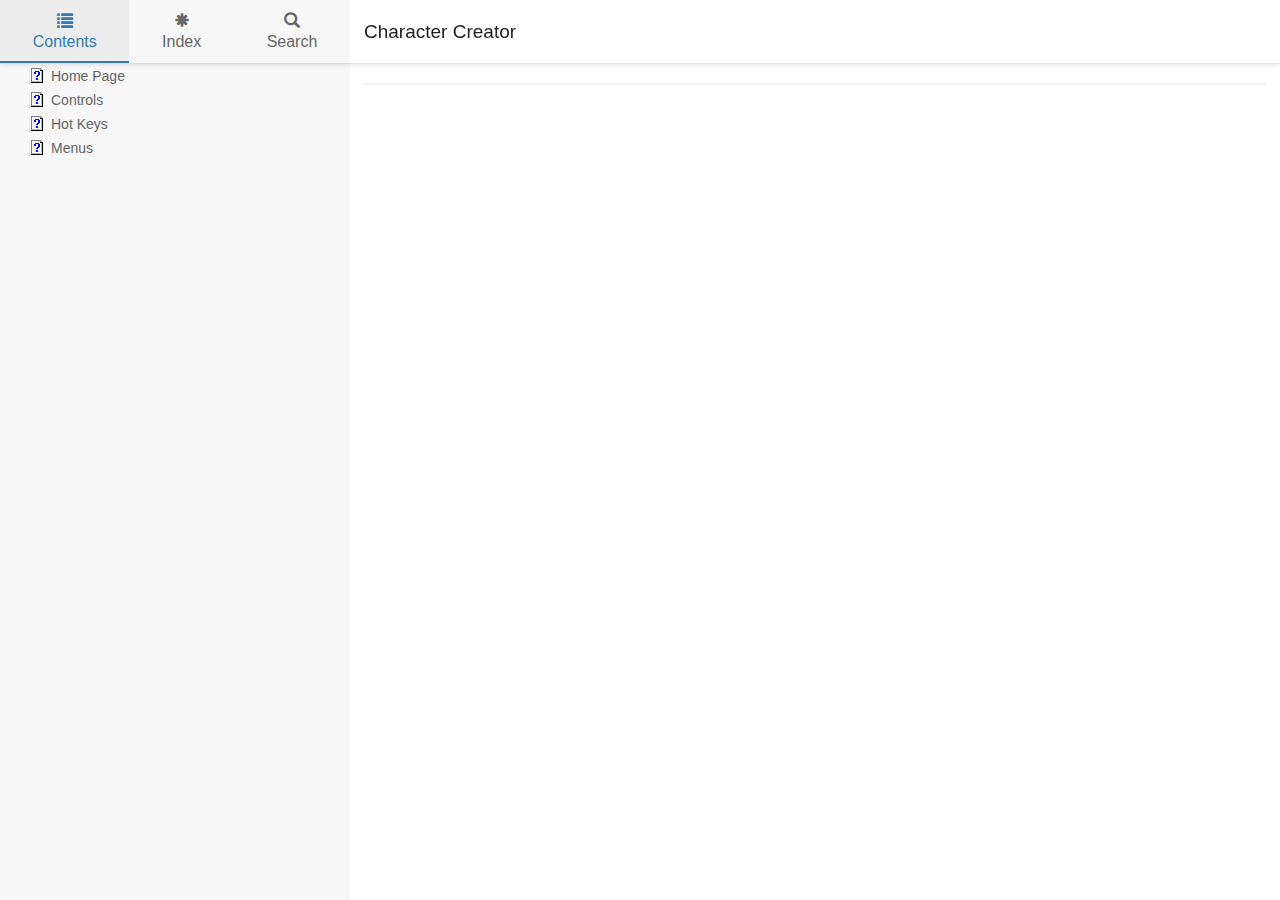
==== index.html @ bc4e4b7e "generated help docs" ====
<!DOCTYPE html>
<html lang="en">

<head>

  <meta charset="utf-8" />
  <meta http-equiv="X-UA-Compatible" content="IE=edge" />
  <meta name="generator" content="HelpNDoc Personal Edition 9.6.0.494">
  <meta name="viewport" content="width=device-width, initial-scale=1" />
  <link rel="icon" href="favicon.ico"/>

  <title></title>
  <meta name="description" content="" /> 
  <meta name="keywords" content="">



  
  

  <!-- Twitter Card data -->
  <meta name="twitter:card" content="summary">
  <meta name="twitter:title" content="">
  <meta name="twitter:description" content="">

  <!-- Open Graph data -->
  <meta property="og:title" content="" />
  <meta property="og:type" content="article" />
  <meta property="og:description" content="" />
  <meta property="og:site_name" content="Character Creator" /> 

  <!-- Bootstrap core CSS -->
  <link href="vendors/bootstrap-3.4.1/css/bootstrap.min.css" rel="stylesheet"/>

  <!-- IE10 viewport hack for Surface/desktop Windows 8 bug -->
  <link href="vendors/bootstrap-3.4.1/css/ie10-viewport-bug-workaround.css" rel="stylesheet"/>

  <!-- HTML5 shim and Respond.js for IE8 support of HTML5 elements and media queries -->
  <!--[if lt IE 9]>
      <script src="vendors/html5shiv-3.7.3/html5shiv.min.js"></script>
      <script src="vendors/respond-1.4.2/respond.min.js"></script>
    <![endif]-->

  <!-- JsTree styles -->
  <link href="vendors/jstree-3.3.10/themes/default/style.min.css" rel="stylesheet"/>

  <!-- Hnd styles -->
  <link href="css/layout.min.css" rel="stylesheet" />
  <link href="css/effects.min.css" rel="stylesheet" />
  <link href="css/theme-light-blue.min.css" rel="stylesheet" />
  <link href="css/print.min.css" rel="stylesheet" media="print" />
  <style type="text/css">nav { width: 350px} @media screen and (min-width:769px) { body.md-nav-expanded div#main { margin-left: 350px} body.md-nav-expanded header { padding-left: 364px} }</style>
  <style type="text/css">.navigation #inline-toc { width: auto !important}</style>

  <!-- Content style -->
  <link href="css/hnd.content.css" rel="stylesheet" />

  



</head>

<body class="md-nav-expanded">



  

  <div id="skip-link">
    <a href="#main-content" class="element-invisible">Skip to main content</a>
  </div>

  <header class="headroom">
    <button class="hnd-toggle btn btn-default">
      <span class="sr-only">Toggle navigation</span>
      <span class="icon-bar"></span><span class="icon-bar"></span><span class="icon-bar"></span>        
    </button>
    <h1>Character Creator</h1>
    
  </header>

  <nav id="panel-left" class="md-nav-expanded">
    <!-- Nav tabs -->
    <ul class="tab-tabs nav nav-tabs" role="tablist">
      <li id="nav-close" role="presentation"> 
        <button class="hnd-toggle btn btn-default" aria-label="close">
          <span class="glyphicon glyphicon-remove" aria-hidden="true"></span>
        </button>
      </li>
      
	  
        <li role="presentation" class="tab active">
            <a href="#contents" id="tab-contents" aria-controls="contents" role="tab" data-toggle="tab">
                <i class="glyphicon glyphicon-list"></i>
                Contents
            </a>
        </li>
      
        <li role="presentation" class="tab">
            <a href="#index" id="tab-index" aria-controls="index" role="tab" data-toggle="tab">
                <i class="glyphicon glyphicon-asterisk"></i>
                Index
            </a>
        </li>
      
        <li role="presentation" class="tab">
            <a href="#search" id="tab-search" aria-controls="search" role="tab" data-toggle="tab">
                <i class="glyphicon glyphicon-search"></i>
                Search
            </a>
        </li>
      
    </ul>  <!-- /Nav tabs -->

    <!-- Tab panes -->
    <div class="tab-content">
	  
      <div role="tabpanel" class="tab-pane active" id="contents">
        <div id="toc" class="tree-container unselectable"
            data-url="_toc.json"
            data-openlvl="1"
        >
            
        </div>
      </div>  <!-- /contents-->
      
      <div role="tabpanel" class="tab-pane" id="index">
        <div id="keywords" class="tree-container unselectable"
            data-url="_keywords.json"
            data-openlvl="1"
        >
            
        </div>
      </div>  <!-- /index-->
      
      <div role="tabpanel" class="tab-pane" id="search">
        <div class="search-content">
          <div class="search-input">
            <form id="search-form">
              <div class="form-group">
                <div class="input-group">
                  <input type="text" class="form-control" id="input-search" name="input-search" placeholder="Search..." aria-label="Search..." />
                  <span class="input-group-btn">
                    <button class="btn btn-default" type="submit" aria-label="Search...">
                      <span class="glyphicon glyphicon-search" aria-hidden="true"></span>
                    </button>
                  </span>
                </div>
              </div>
            </form>
          </div>  <!-- /search-input -->
          <div class="search-result">
            <div id="search-info"></div>
            <div class="tree-container unselectable" id="search-tree"></div>
          </div>  <!-- /search-result -->
        </div>  <!-- /search-content -->
      </div>  <!-- /search-->
      
    </div>  <!-- /Tab panes -->

  </nav>

  <div id="main">

    <article>
        <div id="topic-content" class="container-fluid" 
		  data-hnd-id=""
		  data-hnd-context="0"
		  data-hnd-title=""
		>
            
                <div class="navigation">
                    <ol class="breadcrumb">
                        
                    </ol>
                    <div class="nav-arrows">
                        
                    </div>
                </div> 
            

            <a id="main-content"></a>

            <h2></h2>

            <div class="main-content">
                
            </div>
            
            <div id="topic_footer"><div id="topic_footer_content"></div></div>
        </div>  <!-- /#topic-content -->
    </article>

    <footer></footer>

  </div>  <!-- /#main -->

  <div class="mask" data-toggle="sm-nav-expanded"></div>
  
  <!-- Modal -->
  <div class="modal fade" id="hndModal" tabindex="-1" role="dialog" aria-labelledby="hndModalLabel">
    <div class="modal-dialog" role="document">
      <div class="modal-content">
        <div class="modal-header">
          <button type="button" class="close" data-dismiss="modal" aria-label="Close"><span aria-hidden="true">&times;</span></button>
          <h4 class="modal-title" id="hndModalLabel"></h4>
        </div>
        <div class="modal-body">
        </div>
        <div class="modal-footer">
          <button type="button" class="btn btn-primary modal-btn-close" data-dismiss="modal">Close</button>
        </div>
      </div>
    </div>
  </div>

  <!-- Splitter -->
  <div id="hnd-splitter" style="left: 350px"></div>  

  <!-- Scripts -->
  <script src="vendors/jquery-3.7.1/jquery.min.js"></script>
  <script src="vendors/bootstrap-3.4.1/js/bootstrap.min.js"></script>
  <script src="vendors/bootstrap-3.4.1/js/ie10-viewport-bug-workaround.js"></script>
  <script src="vendors/markjs-8.11.1/jquery.mark.min.js"></script>
  <script src="vendors/uri-1.19.11/uri.min.js"></script>
  <script src="vendors/imageMapResizer-1.0.10/imageMapResizer.min.js"></script>
  <script src="vendors/headroom-0.11.0/headroom.min.js"></script>
  <script src="vendors/jstree-3.3.10/jstree.min.js"></script>  
  <script src="vendors/interactjs-1.9.22/interact.min.js"></script>  

  <!-- HelpNDoc scripts -->
  <script src="js/polyfill.object.min.js"></script>
  <script src="_translations.js"></script>
  <script src="js/hndsd.min.js"></script>
  <script src="js/hndse.min.js"></script>
  <script src="js/app.min.js"></script>

  <!-- Init script -->
  <script src="_topic_init.js"></script>



</body>

</html>
---- vendors/bootstrap-3.4.1/css/ie10-viewport-bug-workaround.css ----
/*!
 * IE10 viewport hack for Surface/desktop Windows 8 bug
 * Copyright 2014-2015 Twitter, Inc.
 * Licensed under MIT (https://github.com/twbs/bootstrap/blob/master/LICENSE)
 */

/*
 * See the Getting Started docs for more information:
 * http://getbootstrap.com/getting-started/#support-ie10-width
 */
@-webkit-viewport { width: device-width; }
@-moz-viewport    { width: device-width; }
@-ms-viewport     { width: device-width; }
@-o-viewport      { width: device-width; }
@viewport         { width: device-width; }
---- vendors/jstree-3.3.10/themes/default/style.min.css ----
.jstree-node,.jstree-children,.jstree-container-ul{display:block;margin:0;padding:0;list-style-type:none;list-style-image:none}.jstree-node{white-space:nowrap}.jstree-anchor{display:inline-block;color:black;white-space:nowrap;padding:0 4px 0 1px;margin:0;vertical-align:top}.jstree-anchor:focus{outline:0}.jstree-anchor,.jstree-anchor:link,.jstree-anchor:visited,.jstree-anchor:hover,.jstree-anchor:active{text-decoration:none;color:inherit}.jstree-icon{display:inline-block;text-decoration:none;margin:0;padding:0;vertical-align:top;text-align:center}.jstree-icon:empty{display:inline-block;text-decoration:none;margin:0;padding:0;vertical-align:top;text-align:center}.jstree-ocl{cursor:pointer}.jstree-leaf>.jstree-ocl{cursor:default}.jstree .jstree-open>.jstree-children{display:block}.jstree .jstree-closed>.jstree-children,.jstree .jstree-leaf>.jstree-children{display:none}.jstree-anchor>.jstree-themeicon{margin-right:2px}.jstree-no-icons .jstree-themeicon,.jstree-anchor>.jstree-themeicon-hidden{display:none}.jstree-hidden,.jstree-node.jstree-hidden{display:none}.jstree-rtl .jstree-anchor{padding:0 1px 0 4px}.jstree-rtl .jstree-anchor>.jstree-themeicon{margin-left:2px;margin-right:0}.jstree-rtl .jstree-node{margin-left:0}.jstree-rtl .jstree-container-ul>.jstree-node{margin-right:0}.jstree-wholerow-ul{position:relative;display:inline-block;min-width:100%}.jstree-wholerow-ul .jstree-leaf>.jstree-ocl{cursor:pointer}.jstree-wholerow-ul .jstree-anchor,.jstree-wholerow-ul .jstree-icon{position:relative}.jstree-wholerow-ul .jstree-wholerow{width:100%;cursor:pointer;position:absolute;left:0;-webkit-user-select:none;-moz-user-select:none;-ms-user-select:none;user-select:none}.jstree-contextmenu .jstree-anchor{-webkit-user-select:none;-webkit-touch-callout:none}.vakata-context{display:none}.vakata-context,.vakata-context ul{margin:0;padding:2px;position:absolute;background:#f5f5f5;border:1px solid #979797;box-shadow:2px 2px 2px #999999}.vakata-context ul{list-style:none;left:100%;margin-top:-2.7em;margin-left:-4px}.vakata-context .vakata-context-right ul{left:auto;right:100%;margin-left:auto;margin-right:-4px}.vakata-context li{list-style:none}.vakata-context li>a{display:block;padding:0 2em 0 2em;text-decoration:none;width:auto;color:black;white-space:nowrap;line-height:2.4em;text-shadow:1px 1px 0 white;border-radius:1px}.vakata-context li>a:hover{position:relative;background-color:#e8eff7;box-shadow:0 0 2px #0a6aa1}.vakata-context li>a.vakata-context-parent{background-image:url("[data-uri]");background-position:right center;background-repeat:no-repeat}.vakata-context li>a:focus{outline:0}.vakata-context .vakata-context-hover>a{position:relative;background-color:#e8eff7;box-shadow:0 0 2px #0a6aa1}.vakata-context .vakata-context-separator>a,.vakata-context .vakata-context-separator>a:hover{background:white;border:0;border-top:1px solid #e2e3e3;height:1px;min-height:1px;max-height:1px;padding:0;margin:0 0 0 2.4em;border-left:1px solid #e0e0e0;text-shadow:0 0 0 transparent;box-shadow:0 0 0 transparent;border-radius:0}.vakata-context .vakata-contextmenu-disabled a,.vakata-context .vakata-contextmenu-disabled a:hover{color:silver;background-color:transparent;border:0;box-shadow:0 0 0}.vakata-context .vakata-contextmenu-disabled>a>i{filter:grayscale(100%)}.vakata-context li>a>i{text-decoration:none;display:inline-block;width:2.4em;height:2.4em;background:transparent;margin:0 0 0 -2em;vertical-align:top;text-align:center;line-height:2.4em}.vakata-context li>a>i:empty{width:2.4em;line-height:2.4em}.vakata-context li>a .vakata-contextmenu-sep{display:inline-block;width:1px;height:2.4em;background:white;margin:0 .5em 0 0;border-left:1px solid #e2e3e3}.vakata-context .vakata-contextmenu-shortcut{font-size:.8em;color:silver;opacity:.5;display:none}.vakata-context-rtl ul{left:auto;right:100%;margin-left:auto;margin-right:-4px}.vakata-context-rtl li>a.vakata-context-parent{background-image:url("[data-uri]");background-position:left center;background-repeat:no-repeat}.vakata-context-rtl .vakata-context-separator>a{margin:0 2.4em 0 0;border-left:0;border-right:1px solid #e2e3e3}.vakata-context-rtl .vakata-context-left ul{right:auto;left:100%;margin-left:-4px;margin-right:auto}.vakata-context-rtl li>a>i{margin:0 -2em 0 0}.vakata-context-rtl li>a .vakata-contextmenu-sep{margin:0 0 0 .5em;border-left-color:white;background:#e2e3e3}#jstree-marker{position:absolute;top:0;left:0;margin:-5px 0 0 0;padding:0;border-right:0;border-top:5px solid transparent;border-bottom:5px solid transparent;border-left:5px solid;width:0;height:0;font-size:0;line-height:0}#jstree-dnd{line-height:16px;margin:0;padding:4px}#jstree-dnd .jstree-icon,#jstree-dnd .jstree-copy{display:inline-block;text-decoration:none;margin:0 2px 0 0;padding:0;width:16px;height:16px}#jstree-dnd .jstree-ok{background:green}#jstree-dnd .jstree-er{background:red}#jstree-dnd .jstree-copy{margin:0 2px 0 2px}.jstree-default .jstree-node,.jstree-default .jstree-icon{background-repeat:no-repeat;background-color:transparent}.jstree-default .jstree-anchor,.jstree-default .jstree-animated,.jstree-default .jstree-wholerow{transition:background-color .15s,box-shadow .15s}.jstree-default .jstree-hovered{background:#e7f4f9;border-radius:2px;box-shadow:inset 0 0 1px #cccccc}.jstree-default .jstree-context{background:#e7f4f9;border-radius:2px;box-shadow:inset 0 0 1px #cccccc}.jstree-default .jstree-clicked{background:#beebff;border-radius:2px;box-shadow:inset 0 0 1px #999999}.jstree-default .jstree-no-icons .jstree-anchor>.jstree-themeicon{display:none}.jstree-default .jstree-disabled{background:transparent;color:#666666}.jstree-default .jstree-disabled.jstree-hovered{background:transparent;box-shadow:none}.jstree-default .jstree-disabled.jstree-clicked{background:#efefef}.jstree-default .jstree-disabled>.jstree-icon{opacity:.8;filter:url("data:image/svg+xml;utf8,<svg xmlns=\'http://www.w3.org/2000/svg\'><filter id=\'jstree-grayscale\'><feColorMatrix type=\'matrix\' values=\'0.3333 0.3333 0.3333 0 0 0.3333 0.3333 0.3333 0 0 0.3333 0.3333 0.3333 0 0 0 0 0 1 0\'/></filter></svg>#jstree-grayscale");filter:gray;-webkit-filter:grayscale(100%)}.jstree-default .jstree-search{font-style:italic;color:#8b0000;font-weight:bold}.jstree-default .jstree-no-checkboxes .jstree-checkbox{display:none !important}.jstree-default.jstree-checkbox-no-clicked .jstree-clicked{background:transparent;box-shadow:none}.jstree-default.jstree-checkbox-no-clicked .jstree-clicked.jstree-hovered{background:#e7f4f9}.jstree-default.jstree-checkbox-no-clicked>.jstree-wholerow-ul .jstree-wholerow-clicked{background:transparent}.jstree-default.jstree-checkbox-no-clicked>.jstree-wholerow-ul .jstree-wholerow-clicked.jstree-wholerow-hovered{background:#e7f4f9}.jstree-default>.jstree-striped{min-width:100%;display:inline-block;background:url("[data-uri]") left top repeat}.jstree-default>.jstree-wholerow-ul .jstree-hovered,.jstree-default>.jstree-wholerow-ul .jstree-clicked{background:transparent;box-shadow:none;border-radius:0}.jstree-default .jstree-wholerow{-moz-box-sizing:border-box;-webkit-box-sizing:border-box;box-sizing:border-box}.jstree-default .jstree-wholerow-hovered{background:#e7f4f9}.jstree-default .jstree-wholerow-clicked{background:#beebff;background:-webkit-linear-gradient(top, #beebff 0, #a8e4ff 100%);background:linear-gradient(to bottom, #beebff 0, #a8e4ff 100%)}.jstree-default .jstree-node{min-height:24px;line-height:24px;margin-left:24px;min-width:24px}.jstree-default .jstree-anchor{line-height:24px;height:24px}.jstree-default .jstree-icon{width:24px;height:24px;line-height:24px}.jstree-default .jstree-icon:empty{width:24px;height:24px;line-height:24px}.jstree-default.jstree-rtl .jstree-node{margin-right:24px}.jstree-default .jstree-wholerow{height:24px}.jstree-default .jstree-node,.jstree-default .jstree-icon{background-image:url("32px.png")}.jstree-default .jstree-node{background-position:-292px -4px;background-repeat:repeat-y}.jstree-default .jstree-last{background:transparent}.jstree-default .jstree-open>.jstree-ocl{background-position:-132px -4px}.jstree-default .jstree-closed>.jstree-ocl{background-position:-100px -4px}.jstree-default .jstree-leaf>.jstree-ocl{background-position:-68px -4px}.jstree-default .jstree-themeicon{background-position:-260px -4px}.jstree-default>.jstree-no-dots .jstree-node,.jstree-default>.jstree-no-dots .jstree-leaf>.jstree-ocl{background:transparent}.jstree-default>.jstree-no-dots .jstree-open>.jstree-ocl{background-position:-36px -4px}.jstree-default>.jstree-no-dots .jstree-closed>.jstree-ocl{background-position:-4px -4px}.jstree-default .jstree-disabled{background:transparent}.jstree-default .jstree-disabled.jstree-hovered{background:transparent}.jstree-default .jstree-disabled.jstree-clicked{background:#efefef}.jstree-default .jstree-checkbox{background-position:-164px -4px}.jstree-default .jstree-checkbox:hover{background-position:-164px -36px}.jstree-default.jstree-checkbox-selection .jstree-clicked>.jstree-checkbox,.jstree-default .jstree-checked>.jstree-checkbox{background-position:-228px -4px}.jstree-default.jstree-checkbox-selection .jstree-clicked>.jstree-checkbox:hover,.jstree-default .jstree-checked>.jstree-checkbox:hover{background-position:-228px -36px}.jstree-default .jstree-anchor>.jstree-undetermined{background-position:-196px -4px}.jstree-default .jstree-anchor>.jstree-undetermined:hover{background-position:-196px -36px}.jstree-default .jstree-checkbox-disabled{opacity:.8;filter:url("data:image/svg+xml;utf8,<svg xmlns=\'http://www.w3.org/2000/svg\'><filter id=\'jstree-grayscale\'><feColorMatrix type=\'matrix\' values=\'0.3333 0.3333 0.3333 0 0 0.3333 0.3333 0.3333 0 0 0.3333 0.3333 0.3333 0 0 0 0 0 1 0\'/></filter></svg>#jstree-grayscale");filter:gray;-webkit-filter:grayscale(100%)}.jstree-default>.jstree-striped{background-size:auto 48px}.jstree-default.jstree-rtl .jstree-node{background-image:url("[data-uri]");background-position:100% 1px;background-repeat:repeat-y}.jstree-default.jstree-rtl .jstree-last{background:transparent}.jstree-default.jstree-rtl .jstree-open>.jstree-ocl{background-position:-132px -36px}.jstree-default.jstree-rtl .jstree-closed>.jstree-ocl{background-position:-100px -36px}.jstree-default.jstree-rtl .jstree-leaf>.jstree-ocl{background-position:-68px -36px}.jstree-default.jstree-rtl>.jstree-no-dots .jstree-node,.jstree-default.jstree-rtl>.jstree-no-dots .jstree-leaf>.jstree-ocl{background:transparent}.jstree-default.jstree-rtl>.jstree-no-dots .jstree-open>.jstree-ocl{background-position:-36px -36px}.jstree-default.jstree-rtl>.jstree-no-dots .jstree-closed>.jstree-ocl{background-position:-4px -36px}.jstree-default .jstree-themeicon-custom{background-color:transparent;background-image:none;background-position:0 0}.jstree-default>.jstree-container-ul .jstree-loading>.jstree-ocl{background:url("throbber.gif") center center no-repeat}.jstree-default .jstree-file{background:url("32px.png") -100px -68px no-repeat}.jstree-default .jstree-folder{background:url("32px.png") -260px -4px no-repeat}.jstree-default>.jstree-container-ul>.jstree-node{margin-left:0;margin-right:0}#jstree-dnd.jstree-default{line-height:24px;padding:0 4px}#jstree-dnd.jstree-default .jstree-ok,#jstree-dnd.jstree-default .jstree-er{background-image:url("32px.png");background-repeat:no-repeat;background-color:transparent}#jstree-dnd.jstree-default i{background:transparent;width:24px;height:24px;line-height:24px}#jstree-dnd.jstree-default .jstree-ok{background-position:-4px -68px}#jstree-dnd.jstree-default .jstree-er{background-position:-36px -68px}.jstree-default .jstree-ellipsis{overflow:hidden}.jstree-default .jstree-ellipsis .jstree-anchor{width:calc(100% - 29px);text-overflow:ellipsis;overflow:hidden}.jstree-default.jstree-rtl .jstree-node{background-image:url("[data-uri]")}.jstree-default.jstree-rtl .jstree-last{background:transparent}.jstree-default-small .jstree-node{min-height:18px;line-height:18px;margin-left:18px;min-width:18px}.jstree-default-small .jstree-anchor{line-height:18px;height:18px}.jstree-default-small .jstree-icon{width:18px;height:18px;line-height:18px}.jstree-default-small .jstree-icon:empty{width:18px;height:18px;line-height:18px}.jstree-default-small.jstree-rtl .jstree-node{margin-right:18px}.jstree-default-small .jstree-wholerow{height:18px}.jstree-default-small .jstree-node,.jstree-default-small .jstree-icon{background-image:url("32px.png")}.jstree-default-small .jstree-node{background-position:-295px -7px;background-repeat:repeat-y}.jstree-default-small .jstree-last{background:transparent}.jstree-default-small .jstree-open>.jstree-ocl{background-position:-135px -7px}.jstree-default-small .jstree-closed>.jstree-ocl{background-position:-103px -7px}.jstree-default-small .jstree-leaf>.jstree-ocl{background-position:-71px -7px}.jstree-default-small .jstree-themeicon{background-position:-263px -7px}.jstree-default-small>.jstree-no-dots .jstree-node,.jstree-default-small>.jstree-no-dots .jstree-leaf>.jstree-ocl{background:transparent}.jstree-default-small>.jstree-no-dots .jstree-open>.jstree-ocl{background-position:-39px -7px}.jstree-default-small>.jstree-no-dots .jstree-closed>.jstree-ocl{background-position:-7px -7px}.jstree-default-small .jstree-disabled{background:transparent}.jstree-default-small .jstree-disabled.jstree-hovered{background:transparent}.jstree-default-small .jstree-disabled.jstree-clicked{background:#efefef}.jstree-default-small .jstree-checkbox{background-position:-167px -7px}.jstree-default-small .jstree-checkbox:hover{background-position:-167px -39px}.jstree-default-small.jstree-checkbox-selection .jstree-clicked>.jstree-checkbox,.jstree-default-small .jstree-checked>.jstree-checkbox{background-position:-231px -7px}.jstree-default-small.jstree-checkbox-selection .jstree-clicked>.jstree-checkbox:hover,.jstree-default-small .jstree-checked>.jstree-checkbox:hover{background-position:-231px -39px}.jstree-default-small .jstree-anchor>.jstree-undetermined{background-position:-199px -7px}.jstree-default-small .jstree-anchor>.jstree-undetermined:hover{background-position:-199px -39px}.jstree-default-small .jstree-checkbox-disabled{opacity:.8;filter:url("data:image/svg+xml;utf8,<svg xmlns=\'http://www.w3.org/2000/svg\'><filter id=\'jstree-grayscale\'><feColorMatrix type=\'matrix\' values=\'0.3333 0.3333 0.3333 0 0 0.3333 0.3333 0.3333 0 0 0.3333 0.3333 0.3333 0 0 0 0 0 1 0\'/></filter></svg>#jstree-grayscale");filter:gray;-webkit-filter:grayscale(100%)}.jstree-default-small>.jstree-striped{background-size:auto 36px}.jstree-default-small.jstree-rtl .jstree-node{background-image:url("[data-uri]");background-position:100% 1px;background-repeat:repeat-y}.jstree-default-small.jstree-rtl .jstree-last{background:transparent}.jstree-default-small.jstree-rtl .jstree-open>.jstree-ocl{background-position:-135px -39px}.jstree-default-small.jstree-rtl .jstree-closed>.jstree-ocl{background-position:-103px -39px}.jstree-default-small.jstree-rtl .jstree-leaf>.jstree-ocl{background-position:-71px -39px}.jstree-default-small.jstree-rtl>.jstree-no-dots .jstree-node,.jstree-default-small.jstree-rtl>.jstree-no-dots .jstree-leaf>.jstree-ocl{background:transparent}.jstree-default-small.jstree-rtl>.jstree-no-dots .jstree-open>.jstree-ocl{background-position:-39px -39px}.jstree-default-small.jstree-rtl>.jstree-no-dots .jstree-closed>.jstree-ocl{background-position:-7px -39px}.jstree-default-small .jstree-themeicon-custom{background-color:transparent;background-image:none;background-position:0 0}.jstree-default-small>.jstree-container-ul .jstree-loading>.jstree-ocl{background:url("throbber.gif") center center no-repeat}.jstree-default-small .jstree-file{background:url("32px.png") -103px -71px no-repeat}.jstree-default-small .jstree-folder{background:url("32px.png") -263px -7px no-repeat}.jstree-default-small>.jstree-container-ul>.jstree-node{margin-left:0;margin-right:0}#jstree-dnd.jstree-default-small{line-height:18px;padding:0 4px}#jstree-dnd.jstree-default-small .jstree-ok,#jstree-dnd.jstree-default-small .jstree-er{background-image:url("32px.png");background-repeat:no-repeat;background-color:transparent}#jstree-dnd.jstree-default-small i{background:transparent;width:18px;height:18px;line-height:18px}#jstree-dnd.jstree-default-small .jstree-ok{background-position:-7px -71px}#jstree-dnd.jstree-default-small .jstree-er{background-position:-39px -71px}.jstree-default-small .jstree-ellipsis{overflow:hidden}.jstree-default-small .jstree-ellipsis .jstree-anchor{width:calc(100% - 23px);text-overflow:ellipsis;overflow:hidden}.jstree-default-small.jstree-rtl .jstree-node{background-image:url("[data-uri]")}.jstree-default-small.jstree-rtl .jstree-last{background:transparent}.jstree-default-large .jstree-node{min-height:32px;line-height:32px;margin-left:32px;min-width:32px}.jstree-default-large .jstree-anchor{line-height:32px;height:32px}.jstree-default-large .jstree-icon{width:32px;height:32px;line-height:32px}.jstree-default-large .jstree-icon:empty{width:32px;height:32px;line-height:32px}.jstree-default-large.jstree-rtl .jstree-node{margin-right:32px}.jstree-default-large .jstree-wholerow{height:32px}.jstree-default-large .jstree-node,.jstree-default-large .jstree-icon{background-image:url("32px.png")}.jstree-default-large .jstree-node{background-position:-288px 0;background-repeat:repeat-y}.jstree-default-large .jstree-last{background:transparent}.jstree-default-large .jstree-open>.jstree-ocl{background-position:-128px 0}.jstree-default-large .jstree-closed>.jstree-ocl{background-position:-96px 0}.jstree-default-large .jstree-leaf>.jstree-ocl{background-position:-64px 0}.jstree-default-large .jstree-themeicon{background-position:-256px 0}.jstree-default-large>.jstree-no-dots .jstree-node,.jstree-default-large>.jstree-no-dots .jstree-leaf>.jstree-ocl{background:transparent}.jstree-default-large>.jstree-no-dots .jstree-open>.jstree-ocl{background-position:-32px 0}.jstree-default-large>.jstree-no-dots .jstree-closed>.jstree-ocl{background-position:0 0}.jstree-default-large .jstree-disabled{background:transparent}.jstree-default-large .jstree-disabled.jstree-hovered{background:transparent}.jstree-default-large .jstree-disabled.jstree-clicked{background:#efefef}.jstree-default-large .jstree-checkbox{background-position:-160px 0}.jstree-default-large .jstree-checkbox:hover{background-position:-160px -32px}.jstree-default-large.jstree-checkbox-selection .jstree-clicked>.jstree-checkbox,.jstree-default-large .jstree-checked>.jstree-checkbox{background-position:-224px 0}.jstree-default-large.jstree-checkbox-selection .jstree-clicked>.jstree-checkbox:hover,.jstree-default-large .jstree-checked>.jstree-checkbox:hover{background-position:-224px -32px}.jstree-default-large .jstree-anchor>.jstree-undetermined{background-position:-192px 0}.jstree-default-large .jstree-anchor>.jstree-undetermined:hover{background-position:-192px -32px}.jstree-default-large .jstree-checkbox-disabled{opacity:.8;filter:url("data:image/svg+xml;utf8,<svg xmlns=\'http://www.w3.org/2000/svg\'><filter id=\'jstree-grayscale\'><feColorMatrix type=\'matrix\' values=\'0.3333 0.3333 0.3333 0 0 0.3333 0.3333 0.3333 0 0 0.3333 0.3333 0.3333 0 0 0 0 0 1 0\'/></filter></svg>#jstree-grayscale");filter:gray;-webkit-filter:grayscale(100%)}.jstree-default-large>.jstree-striped{background-size:auto 64px}.jstree-default-large.jstree-rtl .jstree-node{background-image:url("[data-uri]");background-position:100% 1px;background-repeat:repeat-y}.jstree-default-large.jstree-rtl .jstree-last{background:transparent}.jstree-default-large.jstree-rtl .jstree-open>.jstree-ocl{background-position:-128px -32px}.jstree-default-large.jstree-rtl .jstree-closed>.jstree-ocl{background-position:-96px -32px}.jstree-default-large.jstree-rtl .jstree-leaf>.jstree-ocl{background-position:-64px -32px}.jstree-default-large.jstree-rtl>.jstree-no-dots .jstree-node,.jstree-default-large.jstree-rtl>.jstree-no-dots .jstree-leaf>.jstree-ocl{background:transparent}.jstree-default-large.jstree-rtl>.jstree-no-dots .jstree-open>.jstree-ocl{background-position:-32px -32px}.jstree-default-large.jstree-rtl>.jstree-no-dots .jstree-closed>.jstree-ocl{background-position:0 -32px}.jstree-default-large .jstree-themeicon-custom{background-color:transparent;background-image:none;background-position:0 0}.jstree-default-large>.jstree-container-ul .jstree-loading>.jstree-ocl{background:url("throbber.gif") center center no-repeat}.jstree-default-large .jstree-file{background:url("32px.png") -96px -64px no-repeat}.jstree-default-large .jstree-folder{background:url("32px.png") -256px 0 no-repeat}.jstree-default-large>.jstree-container-ul>.jstree-node{margin-left:0;margin-right:0}#jstree-dnd.jstree-default-large{line-height:32px;padding:0 4px}#jstree-dnd.jstree-default-large .jstree-ok,#jstree-dnd.jstree-default-large .jstree-er{background-image:url("32px.png");background-repeat:no-repeat;background-color:transparent}#jstree-dnd.jstree-default-large i{background:transparent;width:32px;height:32px;line-height:32px}#jstree-dnd.jstree-default-large .jstree-ok{background-position:0 -64px}#jstree-dnd.jstree-default-large .jstree-er{background-position:-32px -64px}.jstree-default-large .jstree-ellipsis{overflow:hidden}.jstree-default-large .jstree-ellipsis .jstree-anchor{width:calc(100% - 37px);text-overflow:ellipsis;overflow:hidden}.jstree-default-large.jstree-rtl .jstree-node{background-image:url("[data-uri]")}.jstree-default-large.jstree-rtl .jstree-last{background:transparent}@media (max-width:768px){#jstree-dnd.jstree-dnd-responsive{line-height:40px;font-weight:bold;font-size:1.1em;text-shadow:1px 1px white}#jstree-dnd.jstree-dnd-responsive>i{background:transparent;width:40px;height:40px}#jstree-dnd.jstree-dnd-responsive>.jstree-ok{background-image:url("40px.png");background-position:0 -200px;background-size:120px 240px}#jstree-dnd.jstree-dnd-responsive>.jstree-er{background-image:url("40px.png");background-position:-40px -200px;background-size:120px 240px}#jstree-marker.jstree-dnd-responsive{border-left-width:10px;border-top-width:10px;border-bottom-width:10px;margin-top:-10px}}@media (max-width:768px){.jstree-default-responsive .jstree-icon{background-image:url("40px.png")}.jstree-default-responsive .jstree-node,.jstree-default-responsive .jstree-leaf>.jstree-ocl{background:transparent}.jstree-default-responsive .jstree-node{min-height:40px;line-height:40px;margin-left:40px;min-width:40px;white-space:nowrap}.jstree-default-responsive .jstree-anchor{line-height:40px;height:40px}.jstree-default-responsive .jstree-icon,.jstree-default-responsive .jstree-icon:empty{width:40px;height:40px;line-height:40px}.jstree-default-responsive>.jstree-container-ul>.jstree-node{margin-left:0}.jstree-default-responsive.jstree-rtl .jstree-node{margin-left:0;margin-right:40px;background:transparent}.jstree-default-responsive.jstree-rtl .jstree-container-ul>.jstree-node{margin-right:0}.jstree-default-responsive .jstree-ocl,.jstree-default-responsive .jstree-themeicon,.jstree-default-responsive .jstree-checkbox{background-size:120px 240px}.jstree-default-responsive .jstree-leaf>.jstree-ocl,.jstree-default-responsive.jstree-rtl .jstree-leaf>.jstree-ocl{background:transparent}.jstree-default-responsive .jstree-open>.jstree-ocl{background-position:0 0 !important}.jstree-default-responsive .jstree-closed>.jstree-ocl{background-position:0 -40px !important}.jstree-default-responsive.jstree-rtl .jstree-closed>.jstree-ocl{background-position:-40px 0 !important}.jstree-default-responsive .jstree-themeicon{background-position:-40px -40px}.jstree-default-responsive .jstree-checkbox,.jstree-default-responsive .jstree-checkbox:hover{background-position:-40px -80px}.jstree-default-responsive.jstree-checkbox-selection .jstree-clicked>.jstree-checkbox,.jstree-default-responsive.jstree-checkbox-selection .jstree-clicked>.jstree-checkbox:hover,.jstree-default-responsive .jstree-checked>.jstree-checkbox,.jstree-default-responsive .jstree-checked>.jstree-checkbox:hover{background-position:0 -80px}.jstree-default-responsive .jstree-anchor>.jstree-undetermined,.jstree-default-responsive .jstree-anchor>.jstree-undetermined:hover{background-position:0 -120px}.jstree-default-responsive .jstree-anchor{font-weight:bold;font-size:1.1em;text-shadow:1px 1px white}.jstree-default-responsive>.jstree-striped{background:transparent}.jstree-default-responsive .jstree-wholerow{border-top:1px solid rgba(255,255,255,0.7);border-bottom:1px solid rgba(64,64,64,0.2);background:#ebebeb;height:40px}.jstree-default-responsive .jstree-wholerow-hovered{background:#e7f4f9}.jstree-default-responsive .jstree-wholerow-clicked{background:#beebff}.jstree-default-responsive .jstree-children .jstree-last>.jstree-wholerow{box-shadow:inset 0 -6px 3px -5px #666666}.jstree-default-responsive .jstree-children .jstree-open>.jstree-wholerow{box-shadow:inset 0 6px 3px -5px #666666;border-top:0}.jstree-default-responsive .jstree-children .jstree-open+.jstree-open{box-shadow:none}.jstree-default-responsive .jstree-node,.jstree-default-responsive .jstree-icon,.jstree-default-responsive .jstree-node>.jstree-ocl,.jstree-default-responsive .jstree-themeicon,.jstree-default-responsive .jstree-checkbox{background-image:url("40px.png");background-size:120px 240px}.jstree-default-responsive .jstree-node{background-position:-80px 0;background-repeat:repeat-y}.jstree-default-responsive .jstree-last{background:transparent}.jstree-default-responsive .jstree-leaf>.jstree-ocl{background-position:-40px -120px}.jstree-default-responsive .jstree-last>.jstree-ocl{background-position:-40px -160px}.jstree-default-responsive .jstree-themeicon-custom{background-color:transparent;background-image:none;background-position:0 0}.jstree-default-responsive .jstree-file{background:url("40px.png") 0 -160px no-repeat;background-size:120px 240px}.jstree-default-responsive .jstree-folder{background:url("40px.png") -40px -40px no-repeat;background-size:120px 240px}.jstree-default-responsive>.jstree-container-ul>.jstree-node{margin-left:0;margin-right:0}}
---- css/layout.min.css ----
/*!
 * HelpNDoc HTML template
 * Copyright (C) IBE Software - All rights reserved.
 * Can only be used in documentation generated by HelpNDoc: http://www.helpndoc.com
 */.unselectable{-moz-user-select:-moz-none;-khtml-user-select:none;-webkit-user-select:none;-ms-user-select:none;user-select:none}.element-invisible{position:absolute !important;clip:rect(1px, 1px, 1px, 1px);overflow:hidden;height:1px}body{background-color:#fff}@media screen and (max-width: 768px){body.sm-nav-expanded{overflow:hidden}}@media screen and (max-width: 768px){body.sm-nav-expanded nav{left:0;opacity:1}}@media screen and (max-width: 768px){body.sm-nav-expanded .mask{visibility:visible;opacity:0.5}}@media screen and (max-width: 768px){body.sm-nav-expanded .header-up nav{margin-top:0}}@media screen and (min-width: 769px){body.md-nav-expanded div#main{margin-left:350px}}@media screen and (min-width: 769px){body.md-nav-expanded header{padding-left:364px}}@media screen and (min-width: 769px){body.md-nav-expanded nav{left:0;opacity:1}}a{color:#337ab7;text-decoration:none}a:focus,a:hover{color:#285f8f;text-decoration:underline}header{background-color:#fff;border-bottom:1px solid #d9d9d9;box-shadow:0 1px 5px rgba(0,0,0,0.1);padding:10px 14px;position:fixed;top:0;left:0;right:0;height:64px;min-height:64px;z-index:2;display:flex;flex-wrap:nowrap;align-content:flex-start;align-items:center}@media screen and (max-width: 768px){header.slideUp.headroom--not-bottom{box-shadow:none;top:-64px}}header .hnd-toggle{background-color:transparent;border-color:transparent;margin-right:10px;padding:9px}@media screen and (min-width: 769px){header .hnd-toggle{display:none}}header .hnd-toggle .icon-bar{background-color:#666;display:block;width:22px;height:2px;border-radius:1px}header .hnd-toggle .icon-bar+.icon-bar{margin-top:4px}header h1{margin:0;flex-grow:1;font-size:19px;font-weight:500;line-height:normal;overflow:hidden;text-overflow:ellipsis;white-space:nowrap}header .logo{margin-left:10px;max-height:44px}nav{background-color:#f7f7f7;border:0;opacity:0;position:fixed;top:0;left:-350px;bottom:0;width:350px;z-index:3;overflow:hidden;display:flex;flex-direction:column;flex-wrap:nowrap}@media screen and (max-width: 768px){nav{box-shadow:1px 0 5px rgba(0,0,0,0.1);left:-90%;width:90% !important;margin-top:0;z-index:5}}nav .tab-tabs{border-bottom:1px solid #d9d9d9;box-shadow:0 1px 5px rgba(0,0,0,0.1);display:flex;justify-content:space-around;align-items:stretch;height:64px;min-height:64px;margin:0;padding:0}nav .tab-tabs .hnd-toggle{background-color:#eaeaea;margin:0 16px 0 14px;padding:6px 13px}nav .tab-tabs .hnd-toggle:hover{background-color:#f7f7f7}@media screen and (min-width: 769px){nav .tab-tabs .hnd-toggle{display:none}}nav .tab-tabs li{font-size:16px;height:100%;list-style:none;overflow:hidden;position:relative;text-align:center;float:none;margin-bottom:0}nav .tab-tabs li a{min-height:100%;display:flex;flex-direction:column;justify-content:center;align-items:center;align-content:stretch;text-overflow:ellipsis;cursor:pointer !important;border:0 !important;border-color:transparent !important;border-radius:0 !important;margin:0 !important;padding:0 !important;line-height:initial !important}nav .tab-tabs li .glyphicon{margin-bottom:5px}nav .tab-tabs li#nav-close{align-self:center;height:auto;min-width:70px}@media screen and (min-width: 769px){nav .tab-tabs li#nav-close{min-width:0}}nav .tab-tabs li+li{flex-grow:1}nav .tab-tabs>li>a,nav .tab-tabs>li.active>a,nav .tab-tabs>li.active>a:focus,nav .tab-tabs>li.active>a:hover{color:#666}nav .tab-tabs>li.active>a{background-color:#ddd;color:#337ab7}nav .tab-tabs>li>a:focus,nav .tab-tabs>li>a:hover,nav .tab-tabs>li.active>a:focus,nav .tab-tabs>li.active>a:hover{background-color:#eaeaea;color:#337ab7}nav .tab-tabs>li.tab::after{content:"";background:#337ab7;height:2px;position:absolute;width:100%;left:0;bottom:0;transform:scale(0)}nav .tab-tabs>li.tab.active::after,nav .tab-tabs>li.tab:hover::after{transform:scale(1)}nav .tab-tabs>li.active>a{background-color:#f2f2f2}nav .tab-content{flex-grow:1;overflow:auto}nav .search-input{margin:7px}@media screen and (max-width: 768px){nav .search-input #input-search{font-size:16px}}nav #search-info{border-left:2px solid #ddd;display:none;margin:7px;padding:5px}@media screen and (max-width: 768px){nav #search-info{font-size:16px}}#hnd-splitter{background-color:transparent;position:fixed;top:0;left:-100px;width:8px;height:100%;touch-action:none;user-select:none;z-index:10}#hnd-splitter:hover{background-color:#ddd}@media screen and (max-width: 768px){#hnd-splitter{display:none}}.mask{background-color:#000;visibility:hidden;opacity:0;position:fixed;top:0;left:0;right:0;bottom:0;z-index:4}div#main{margin:64px 0 0 0;z-index:1}div#main>article{padding:14px}div#main>article mark{background-color:#ffff7b;padding:0}div#main>article .navigation{align-items:center;border-bottom:2px solid #f2f2f2;display:flex;margin-bottom:20px}div#main>article .navigation:empty{border:0}div#main>article .navigation .breadcrumb{background-color:transparent;border-radius:0;flex-grow:1;margin-bottom:0;padding:0 0 5px 0}div#main>article .navigation .breadcrumb>li::after{padding:0 5px;color:#d9d9d9;content:"/"}div#main>article .navigation .breadcrumb>li+li::before{content:none;padding:0}div#main>article .navigation .nav-arrows{flex-shrink:0;margin-bottom:4px}div#main>article .navigation .nav-arrows a,div#main>article .navigation .nav-arrows button{border:0;background-color:transparent;color:#333}div#main>article .navigation .nav-arrows a:hover,div#main>article .navigation .nav-arrows a:focus:hover,div#main>article .navigation .nav-arrows button:hover,div#main>article .navigation .nav-arrows button:focus:hover{color:#337ab7}div#main>article .navigation .nav-arrows #inline-toc{max-width:80vw}div#main>article .navigation .nav-arrows #inline-toc ul{padding-left:35px}div#main>article .navigation .nav-arrows #inline-toc ul li{list-style:square}div#main>article #topic_footer{margin-top:14px}#topic-content{padding:0}#topic-content table{border-collapse:separate}#topic-content img{max-width:100%;height:auto;vertical-align:baseline}.jstree .jstree-anchor{text-shadow:inherit}.jstree .jstree-node .jstree-clicked{background:#ddd;border-color:#aaa}.jstree .jstree-node .jstree-hovered{background:#eaeaea;border-color:#b7b7b7}.jstree .jstree-node.jstree-closed>.jstree-icon.jstree-ocl,.jstree .jstree-node.jstree-open>.jstree-icon.jstree-ocl{background-color:transparent;background-image:none;background-position:0 0}.jstree .jstree-node.jstree-closed>.jstree-icon.jstree-ocl:before,.jstree .jstree-node.jstree-open>.jstree-icon.jstree-ocl:before{content:"\e250";color:#666;font-family:'Glyphicons Halflings';font-style:normal;font-size:10px}@media screen and (max-width: 768px){.jstree .jstree-node.jstree-closed>.jstree-icon.jstree-ocl:before,.jstree .jstree-node.jstree-open>.jstree-icon.jstree-ocl:before{font-size:16px}}.jstree .jstree-node.jstree-closed>.jstree-icon.jstree-ocl:hover:before,.jstree .jstree-node.jstree-open>.jstree-icon.jstree-ocl:hover:before{color:#337ab7}.jstree .jstree-node.jstree-open>.jstree-icon.jstree-ocl:before{content:"\e252"}.jstree .jstree-node.jstree-open>.jstree-anchor>.icon-default{background:transparent url(../vendors/helpndoc-5/icons/1.png) no-repeat center center !important}.jstree .jstree-node.jstree-closed>.jstree-anchor>.icon-default{background:transparent url(../vendors/helpndoc-5/icons/0.png) no-repeat center center !important}.jstree .jstree-node .icon-default{background:transparent url(../vendors/helpndoc-5/icons/8.png) no-repeat center center !important}.jstree .jstree-node .icon-0{background:transparent url(../vendors/helpndoc-5/icons/0.png) no-repeat center center !important}.jstree .jstree-node .icon-1{background:transparent url(../vendors/helpndoc-5/icons/1.png) no-repeat center center !important}.jstree .jstree-node .icon-2{background:transparent url(../vendors/helpndoc-5/icons/2.png) no-repeat center center !important}.jstree .jstree-node .icon-3{background:transparent url(../vendors/helpndoc-5/icons/3.png) no-repeat center center !important}.jstree .jstree-node .icon-4{background:transparent url(../vendors/helpndoc-5/icons/4.png) no-repeat center center !important}.jstree .jstree-node .icon-5{background:transparent url(../vendors/helpndoc-5/icons/5.png) no-repeat center center !important}.jstree .jstree-node .icon-6{background:transparent url(../vendors/helpndoc-5/icons/6.png) no-repeat center center !important}.jstree .jstree-node .icon-7{background:transparent url(../vendors/helpndoc-5/icons/7.png) no-repeat center center !important}.jstree .jstree-node .icon-8{background:transparent url(../vendors/helpndoc-5/icons/8.png) no-repeat center center !important}.jstree .jstree-node .icon-9{background:transparent url(../vendors/helpndoc-5/icons/9.png) no-repeat center center !important}.jstree .jstree-node .icon-10{background:transparent url(../vendors/helpndoc-5/icons/10.png) no-repeat center center !important}.jstree .jstree-node .icon-11{background:transparent url(../vendors/helpndoc-5/icons/11.png) no-repeat center center !important}.jstree .jstree-node .icon-12{background:transparent url(../vendors/helpndoc-5/icons/12.png) no-repeat center center !important}.jstree .jstree-node .icon-13{background:transparent url(../vendors/helpndoc-5/icons/13.png) no-repeat center center !important}.jstree .jstree-node .icon-14{background:transparent url(../vendors/helpndoc-5/icons/14.png) no-repeat center center !important}.jstree .jstree-node .icon-15{background:transparent url(../vendors/helpndoc-5/icons/15.png) no-repeat center center !important}.jstree .jstree-node .icon-16{background:transparent url(../vendors/helpndoc-5/icons/16.png) no-repeat center center !important}.jstree .jstree-node .icon-17{background:transparent url(../vendors/helpndoc-5/icons/17.png) no-repeat center center !important}.jstree .jstree-node .icon-18{background:transparent url(../vendors/helpndoc-5/icons/18.png) no-repeat center center !important}.jstree .jstree-node .icon-19{background:transparent url(../vendors/helpndoc-5/icons/19.png) no-repeat center center !important}.jstree .jstree-node .icon-20{background:transparent url(../vendors/helpndoc-5/icons/20.png) no-repeat center center !important}.jstree .jstree-node .icon-21{background:transparent url(../vendors/helpndoc-5/icons/21.png) no-repeat center center !important}.jstree .jstree-node .icon-22{background:transparent url(../vendors/helpndoc-5/icons/22.png) no-repeat center center !important}.jstree .jstree-node .icon-23{background:transparent url(../vendors/helpndoc-5/icons/23.png) no-repeat center center !important}.jstree .jstree-node .icon-24{background:transparent url(../vendors/helpndoc-5/icons/24.png) no-repeat center center !important}.jstree .jstree-node .icon-25{background:transparent url(../vendors/helpndoc-5/icons/25.png) no-repeat center center !important}.jstree .jstree-node .icon-26{background:transparent url(../vendors/helpndoc-5/icons/26.png) no-repeat center center !important}.jstree .jstree-node .icon-27{background:transparent url(../vendors/helpndoc-5/icons/27.png) no-repeat center center !important}.jstree .jstree-node .icon-28{background:transparent url(../vendors/helpndoc-5/icons/28.png) no-repeat center center !important}.jstree .jstree-node .icon-29{background:transparent url(../vendors/helpndoc-5/icons/29.png) no-repeat center center !important}.jstree .jstree-node .icon-30{background:transparent url(../vendors/helpndoc-5/icons/30.png) no-repeat center center !important}.jstree .jstree-node .icon-31{background:transparent url(../vendors/helpndoc-5/icons/31.png) no-repeat center center !important}.jstree .jstree-node .icon-32{background:transparent url(../vendors/helpndoc-5/icons/32.png) no-repeat center center !important}.jstree .jstree-node .icon-33{background:transparent url(../vendors/helpndoc-5/icons/33.png) no-repeat center center !important}.jstree .jstree-node .icon-34{background:transparent url(../vendors/helpndoc-5/icons/34.png) no-repeat center center !important}.jstree .jstree-node .icon-35{background:transparent url(../vendors/helpndoc-5/icons/35.png) no-repeat center center !important}.jstree .jstree-node .icon-36{background:transparent url(../vendors/helpndoc-5/icons/36.png) no-repeat center center !important}.jstree .jstree-node .icon-37{background:transparent url(../vendors/helpndoc-5/icons/37.png) no-repeat center center !important}.jstree .jstree-node .icon-38{background:transparent url(../vendors/helpndoc-5/icons/38.png) no-repeat center center !important}.jstree .jstree-node .icon-39{background:transparent url(../vendors/helpndoc-5/icons/39.png) no-repeat center center !important}.jstree .jstree-node .icon-40{background:transparent url(../vendors/helpndoc-5/icons/40.png) no-repeat center center !important}.jstree .jstree-node .icon-41{background:transparent url(../vendors/helpndoc-5/icons/41.png) no-repeat center center !important}.modal-body .relative-list{margin:0;padding:5px}.modal-body .relative-list li{list-style:none;margin:0;padding:0}@media screen and (max-width: 768px){.modal-body .relative-list li{font-size:1.1em;font-weight:700}}.modal-body .relative-list li a{color:#333;display:block;padding:5px}@media screen and (max-width: 768px){.modal-body .relative-list li a{padding:10px}}.modal-body .relative-list li a:hover{background-color:#f2f2f2;text-decoration:none}
---- css/effects.min.css ----
/*!
 * HelpNDoc HTML template
 * Copyright (C) IBE Software - All rights reserved.
 * Can only be used in documentation generated by HelpNDoc: http://www.helpndoc.com
 */header{transition:top 0.3s ease, padding-left 0.3s ease}div#main{transition:margin-left 0.3s ease}nav{transition:left 0.3s ease, margin-top 0.3s ease, opacity 0.3s ease}.mask{transition:visibility 0s, opacity 0.3s ease}.tab-tabs>li::after{transition:transform 250ms ease 0s}#hnd-splitter{transition:background-color 0.15s linear}
---- css/theme-light-blue.min.css ----
/*!
 * HelpNDoc HTML template
 * Copyright (C) IBE Software - All rights reserved.
 * Can only be used in documentation generated by HelpNDoc: http://www.helpndoc.com
 */a{color:#337ab7}a:focus,a:hover{color:#22527b}header{background-color:#fff;border-bottom-color:#e6e6e6;color:#222}header .hnd-toggle .icon-bar{background-color:#6f6f6f}header .hnd-toggle.active,header .hnd-toggle:active,header .hnd-toggle.focus,header .hnd-toggle:focus,header .hnd-toggle:active:focus,header .hnd-toggle:hover{background-color:#f5f5f5;border-color:#dbdbdb}header .hnd-toggle.active .icon-bar,header .hnd-toggle:active .icon-bar,header .hnd-toggle.focus .icon-bar,header .hnd-toggle:focus .icon-bar,header .hnd-toggle:active:focus .icon-bar,header .hnd-toggle:hover .icon-bar{background-color:#337ab7}nav{background-color:#f7f7f7}nav .tab-tabs{border-bottom-color:#dedede}nav .tab-tabs .hnd-toggle{background-color:#f2f2f2;border-color:#dedede;color:#666}nav .tab-tabs .hnd-toggle.active,nav .tab-tabs .hnd-toggle:active,nav .tab-tabs .hnd-toggle.focus,nav .tab-tabs .hnd-toggle:focus,nav .tab-tabs .hnd-toggle:active:focus,nav .tab-tabs .hnd-toggle:hover{background-color:#ededed;border-color:#d3d3d3;color:#337ab7}nav .tab-tabs>li>a,nav .tab-tabs>li.active>a,nav .tab-tabs>li.active>a:focus,nav .tab-tabs>li.active>a:hover{color:#666}nav .tab-tabs>li.active>a{background-color:#f2f2f2;color:#337ab7}nav .tab-tabs>li>a:focus,nav .tab-tabs>li>a:hover,nav .tab-tabs>li.active>a:focus,nav .tab-tabs>li.active>a:hover{background-color:#ededed;color:#337ab7}nav .tab-tabs>li.tab::after{background:#337ab7}nav #search-info{border-left-color:#666;color:#666}.jstree .jstree-anchor{color:#666}.jstree .jstree-node .jstree-clicked{background-color:#e3e3e3;border-color:#d6d6d6}.jstree .jstree-node .jstree-hovered{background-color:#d8d8d8;border-color:#ccc}.jstree .jstree-node.jstree-closed>.jstree-icon.jstree-ocl:before,.jstree .jstree-node.jstree-open>.jstree-icon.jstree-ocl:before{color:#666}.jstree .jstree-node.jstree-closed>.jstree-icon.jstree-ocl:hover:before,.jstree .jstree-node.jstree-open>.jstree-icon.jstree-ocl:hover:before{color:#337ab7}div#main>article .navigation{border-bottom-color:#f2f2f2}div#main>article .navigation .breadcrumb>li::after{color:#ccc}div#main>article .navigation .nav-arrows a,div#main>article .navigation .nav-arrows button{color:#222}div#main>article .navigation .nav-arrows a:hover,div#main>article .navigation .nav-arrows a:focus:hover,div#main>article .navigation .nav-arrows button:hover,div#main>article .navigation .nav-arrows button:focus:hover{color:#337ab7}
---- css/print.min.css ----
/*!
 * HelpNDoc HTML template
 * Copyright (C) IBE Software - All rights reserved.
 * Can only be used in documentation generated by HelpNDoc: http://www.helpndoc.com
 */header,nav,footer{display:none}hr{border-top:solid 1px #000 !important}div#main{margin:0}div#main>article .navigation{border-bottom:1px solid #aaa}div#main>article .navigation .nav-arrows{display:none}
---- css/hnd.content.css ----
/* ========== Text Styles ========== */
hr { color: #000000}
.main-content, .main-content table span.rvts0 /* Normal text */
{
 font-size: 10pt;
 font-family: 'Arial', 'Helvetica', sans-serif;
 font-style: normal;
 font-weight: normal;
 color: #000000;
 text-decoration: none;
}
span.rvts1 /* Heading */
{
 font-weight: bold;
 color: #0000ff;
}
span.rvts2 /* Subheading */
{
 font-weight: bold;
 color: #000080;
}
span.rvts3 /* Keywords */
{
 font-style: italic;
 color: #800000;
}
a.rvts4, span.rvts4 /* Jump 1 */
{
 color: #008000;
 text-decoration: underline;
}
a.rvts5, span.rvts5 /* Jump 2 */
{
 color: #008000;
 text-decoration: underline;
}
span.rvts6
{
}
span.rvts7
{
 font-weight: bold;
 color: #0000ff;
}
span.rvts8
{
 font-weight: bold;
 color: #000080;
}
span.rvts9
{
 font-style: italic;
 color: #800000;
}
a.rvts10, span.rvts10
{
 color: #008000;
 text-decoration: underline;
}
span.rvts11
{
 font-weight: bold;
}
a.rvts12, span.rvts12
{
 color: #0000ff;
 text-decoration: underline;
}
span.rvts13 /* Font Style */
{
 font-family: 'Tahoma', 'Geneva', sans-serif;
 font-style: italic;
 color: #c0c0c0;
}
a.rvts14, span.rvts14 /* Font Style */
{
 font-family: 'Tahoma', 'Geneva', sans-serif;
 font-style: italic;
 color: #6666ff;
 text-decoration: underline;
}
/* ========== Para Styles ========== */
p,ul,ol /* Paragraph Style */
{
 text-align: left;
 text-indent: 0px;
 padding: 0px 0px 0px 0px;
 margin: 0px 0px 0px 0px;
}
.rvps1 /* Centered */
{
 text-align: center;
}
.rvps2
{
}
.rvps3
{
 text-align: center;
}
.rvps4 /* Paragraph Style */
{
 text-align: center;
 border-color: #c0c0c0;
 border-style: solid;
 border-width: 1px;
 border-right: none;
 border-left: none;
 padding: 2px 0px 2px 0px;
 margin: 7px 0px 7px 0px;
}
li.noindent { margin-left: 0; padding-left: 0; }
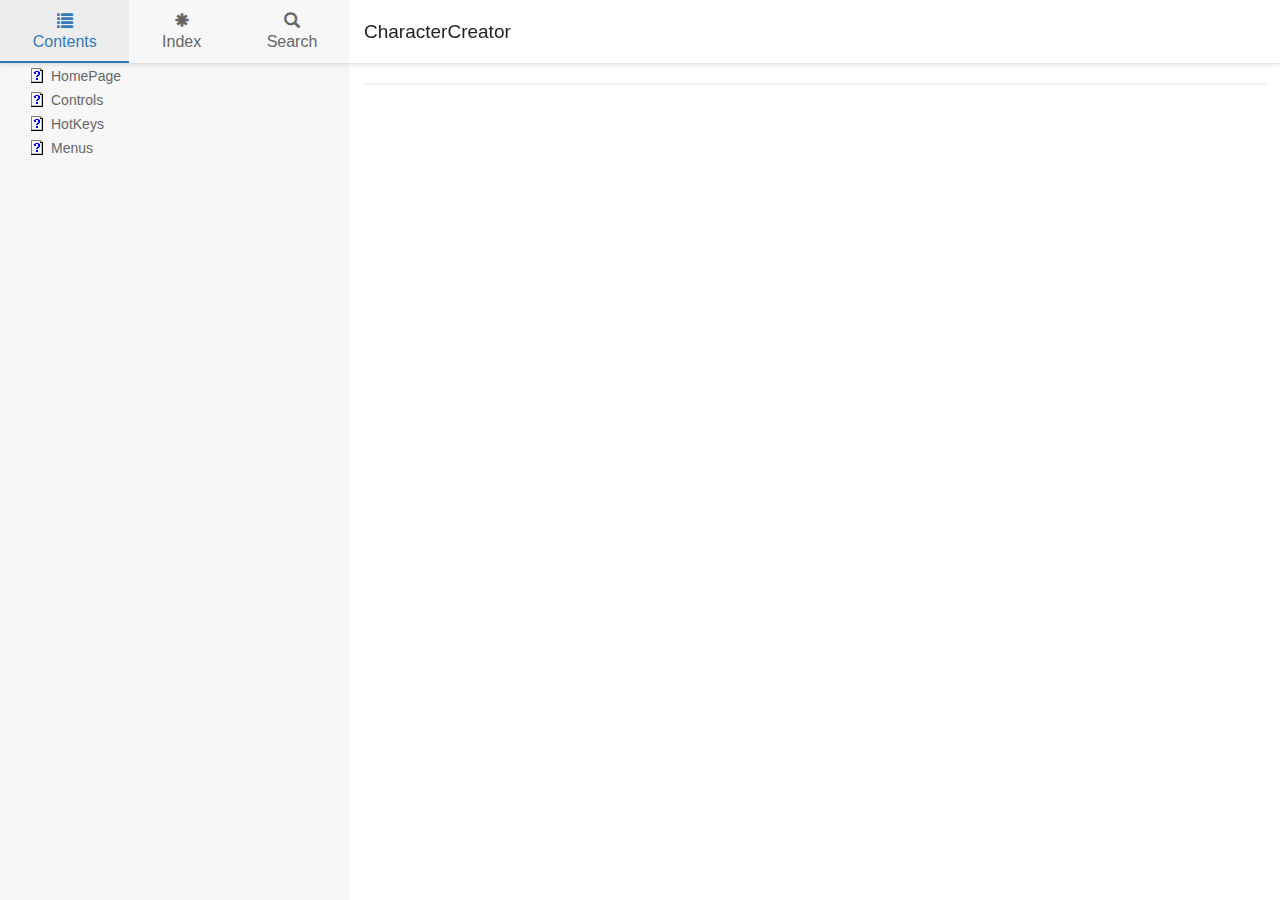
==== commit 96c93161: "trying with different set of generated files" ====
--- a/index.html
+++ b/index.html
@@ -29,7 +29,7 @@
   <meta property="og:title" content="" />
   <meta property="og:type" content="article" />
   <meta property="og:description" content="" />
-  <meta property="og:site_name" content="Character Creator" /> 
+  <meta property="og:site_name" content="CharacterCreator" /> 
 
   <!-- Bootstrap core CSS -->
   <link href="vendors/bootstrap-3.4.1/css/bootstrap.min.css" rel="stylesheet"/>
@@ -78,7 +78,7 @@
       <span class="sr-only">Toggle navigation</span>
       <span class="icon-bar"></span><span class="icon-bar"></span><span class="icon-bar"></span>        
     </button>
-    <h1>Character Creator</h1>
+    <h1>CharacterCreator</h1>
     
   </header>
 
